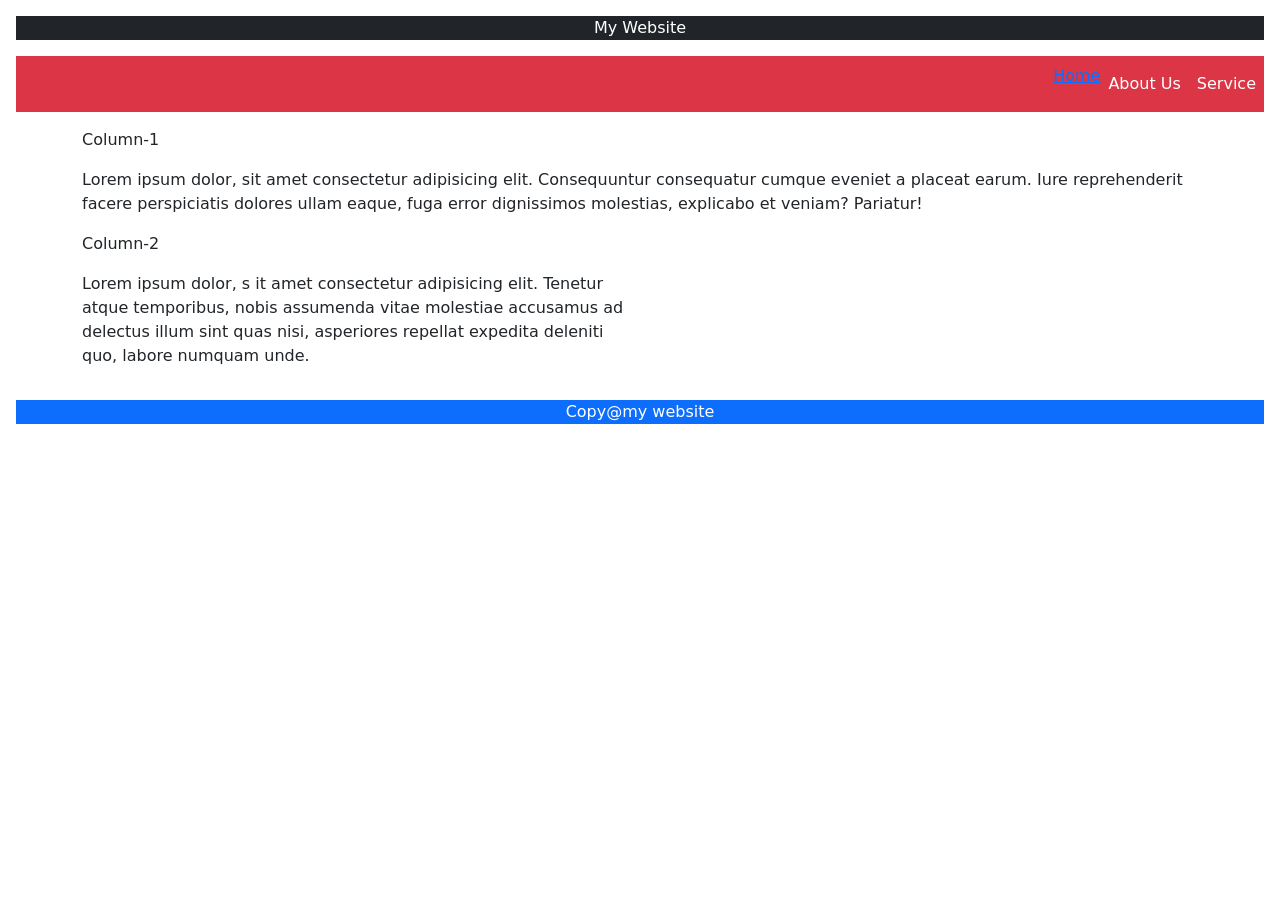
==== experiments/exp1.html @ f76aeb04 ".." ====
<!DOCTYPE html>
<html lang="en">
<head>
    <meta charset="UTF-8">
    <meta name="viewport" content="width=device-width, initial-scale=1.0">
    <title>Document</title>
    <link href="https://cdn.jsdelivr.net/npm/bootstrap@5.0.2/dist/css/bootstrap.min.css" rel="stylesheet" integrity="sha384-EVSTQN3/azprG1Anm3QDgpJLIm9Nao0Yz1ztcQTwFspd3yD65VohhpuuCOmLASjC" crossorigin="anonymous">
</head>
<body>
    <header class="bg-dark  text-center text-white m-3">My Website</header>
    <nav class="navbar bg-danger navbar-expand-lg m-3">
        <ul class="navbar-nav ms-auto">
            <li class="nav-item">
                <a c lass="nav-link text-white" href="#">Home</a>
            </li>
            <li class="nav-item">
                <a class="nav-link text-white" href="#">About Us</a>
            </li>
            <li class="nav-item">
                <a class="nav-link text-white" href="#">Service</a>
            </li>
        </ul>
    </nav>
    <div class="container">
        <div class="row">
            <div cla ss="col-6">
                
               <p>Column-1</p> 
               <p>Lorem ipsum dolor, sit amet  consectetur adipisicing elit. Consequuntur consequatur cumque eveniet a placeat earum. Iure reprehenderit facere perspiciatis dolores ullam eaque, fuga error dignissimos molestias, explicabo et veniam? Pariatur!</p>
               
            </div>
            <div class="col-6">
                
               <p>Column-2</p> 
               <p>Lorem ipsum dolor, s it amet consectetur adipisicing elit. Tenetur atque temporibus, nobis assumenda vitae molestiae accusamus ad delectus illum sint quas nisi, asperiores repellat expedita deleniti quo, labore numquam unde.</p>
           
        </div>
             
        </div>
    </div>
    <script>
       // alert("Wecome to my website");
        //confirm("Press ok for Blank Page");
        //prompt("please Enter Your Email  Id");
    </script>
    <footer class="bg-primary text-center text-white m-3"> Copy@my website</footer>
</body>
</html>
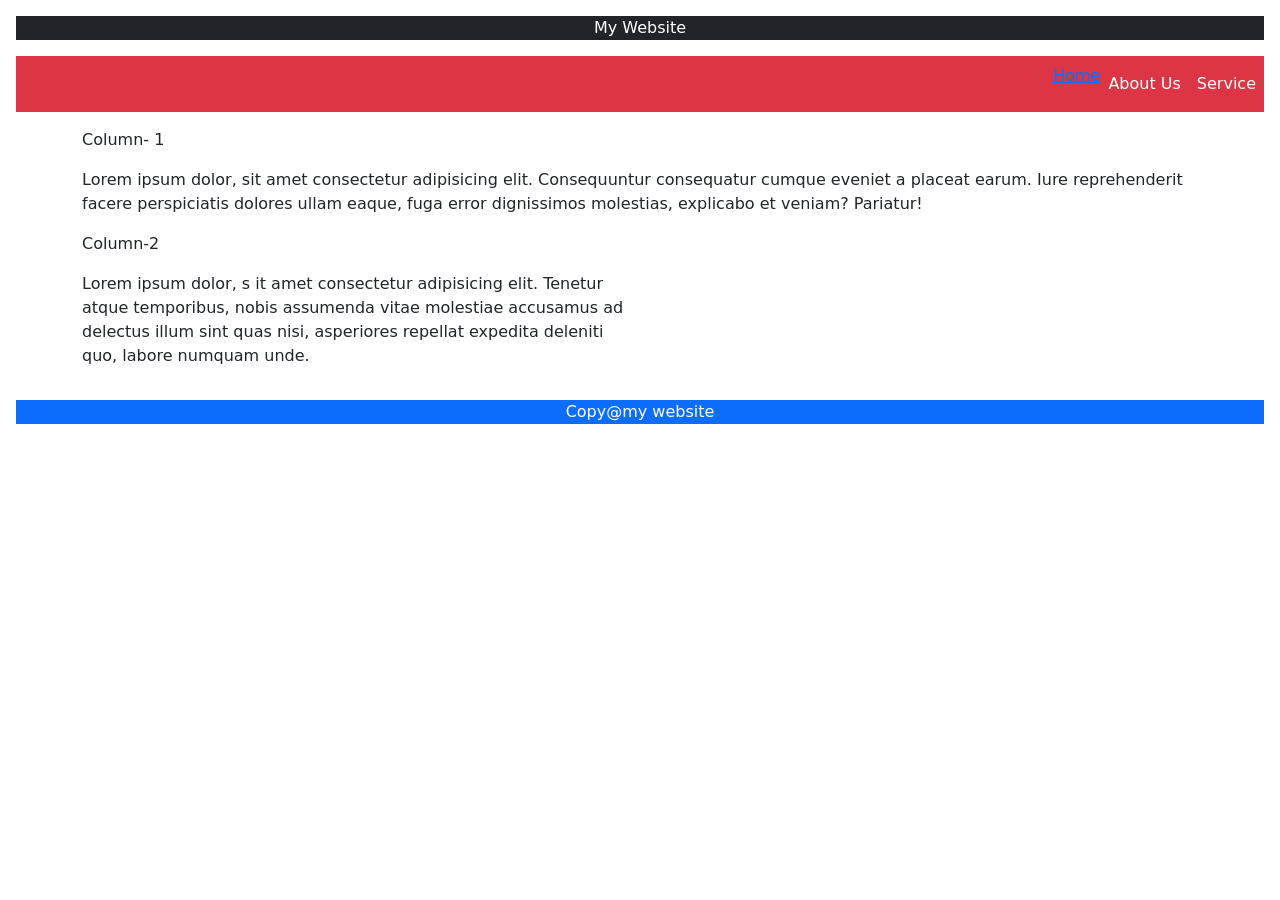
==== commit 05ec0ce9: "done" ====
--- a/experiments/exp1.html
+++ b/experiments/exp1.html
@@ -25,7 +25,7 @@
         <div class="row">
             <div cla ss="col-6">
                 
-               <p>Column-1</p> 
+               <p>Column- 1</p> 
                <p>Lorem ipsum dolor, sit amet  consectetur adipisicing elit. Consequuntur consequatur cumque eveniet a placeat earum. Iure reprehenderit facere perspiciatis dolores ullam eaque, fuga error dignissimos molestias, explicabo et veniam? Pariatur!</p>
                
             </div>
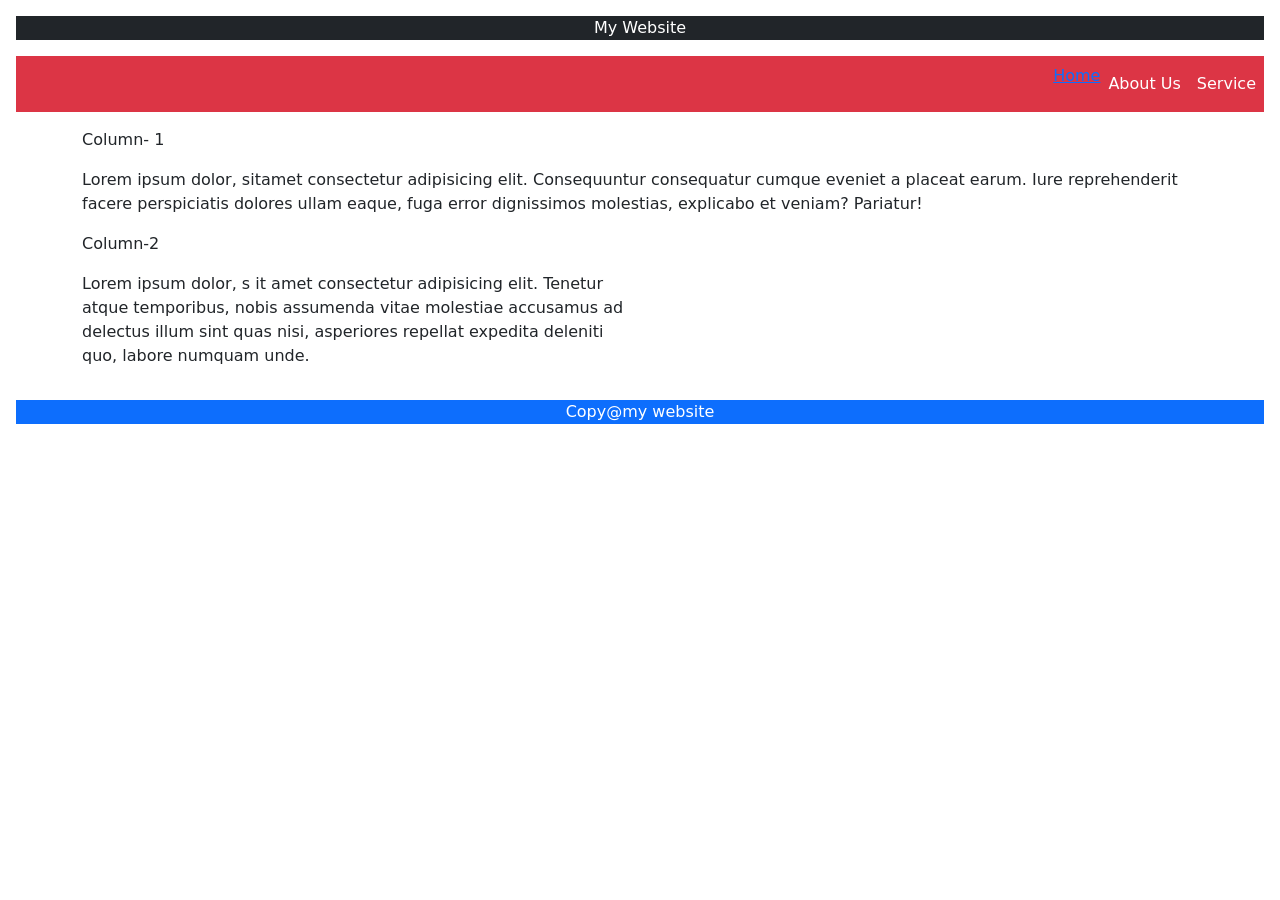
==== commit 39dc15d5: "done" ====
--- a/experiments/exp1.html
+++ b/experiments/exp1.html
@@ -26,7 +26,7 @@
             <div cla ss="col-6">
                 
                <p>Column- 1</p> 
-               <p>Lorem ipsum dolor, sit amet  consectetur adipisicing elit. Consequuntur consequatur cumque eveniet a placeat earum. Iure reprehenderit facere perspiciatis dolores ullam eaque, fuga error dignissimos molestias, explicabo et veniam? Pariatur!</p>
+               <p>Lorem ipsum dolor, sitamet  consectetur adipisicing elit. Consequuntur consequatur cumque eveniet a placeat earum. Iure reprehenderit facere perspiciatis dolores ullam eaque, fuga error dignissimos molestias, explicabo et veniam? Pariatur!</p>
                
             </div>
             <div class="col-6">
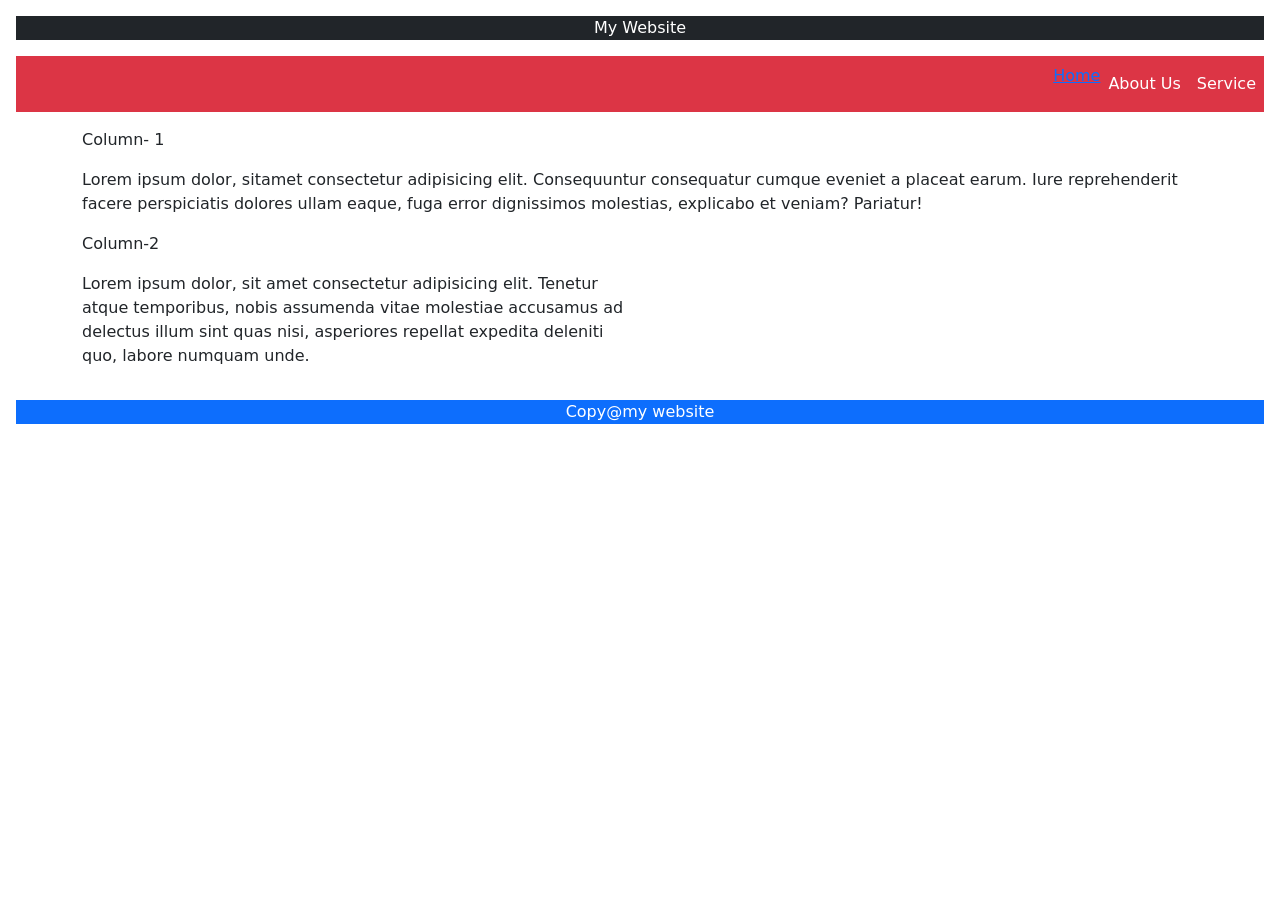
==== commit 9338b186: ".." ====
--- a/experiments/exp1.html
+++ b/experiments/exp1.html
@@ -17,7 +17,7 @@
                 <a class="nav-link text-white" href="#">About Us</a>
             </li>
             <li class="nav-item">
-                <a class="nav-link text-white" href="#">Service</a>
+                <a class="nav-link text-white" href="#"> Service</a>
             </li>
         </ul>
     </nav>
@@ -26,13 +26,13 @@
             <div cla ss="col-6">
                 
                <p>Column- 1</p> 
-               <p>Lorem ipsum dolor, sitamet  consectetur adipisicing elit. Consequuntur consequatur cumque eveniet a placeat earum. Iure reprehenderit facere perspiciatis dolores ullam eaque, fuga error dignissimos molestias, explicabo et veniam? Pariatur!</p>
+               <p>Lorem ipsum dolor, sitamet  consectetur  adipisicing elit. Consequuntur consequatur cumque eveniet a placeat earum. Iure reprehenderit facere perspiciatis dolores ullam eaque, fuga error dignissimos molestias, explicabo et veniam? Pariatur!</p>
                
             </div>
             <div class="col-6">
                 
                <p>Column-2</p> 
-               <p>Lorem ipsum dolor, s it amet consectetur adipisicing elit. Tenetur atque temporibus, nobis assumenda vitae molestiae accusamus ad delectus illum sint quas nisi, asperiores repellat expedita deleniti quo, labore numquam unde.</p>
+               <p>Lorem ipsum dolor, sit amet consectetur adipisicing elit. Tenetur atque temporibus, nobis assumenda vitae molestiae accusamus ad delectus illum sint quas nisi, asperiores repellat expedita deleniti quo, labore numquam unde.</p>
            
         </div>
              
